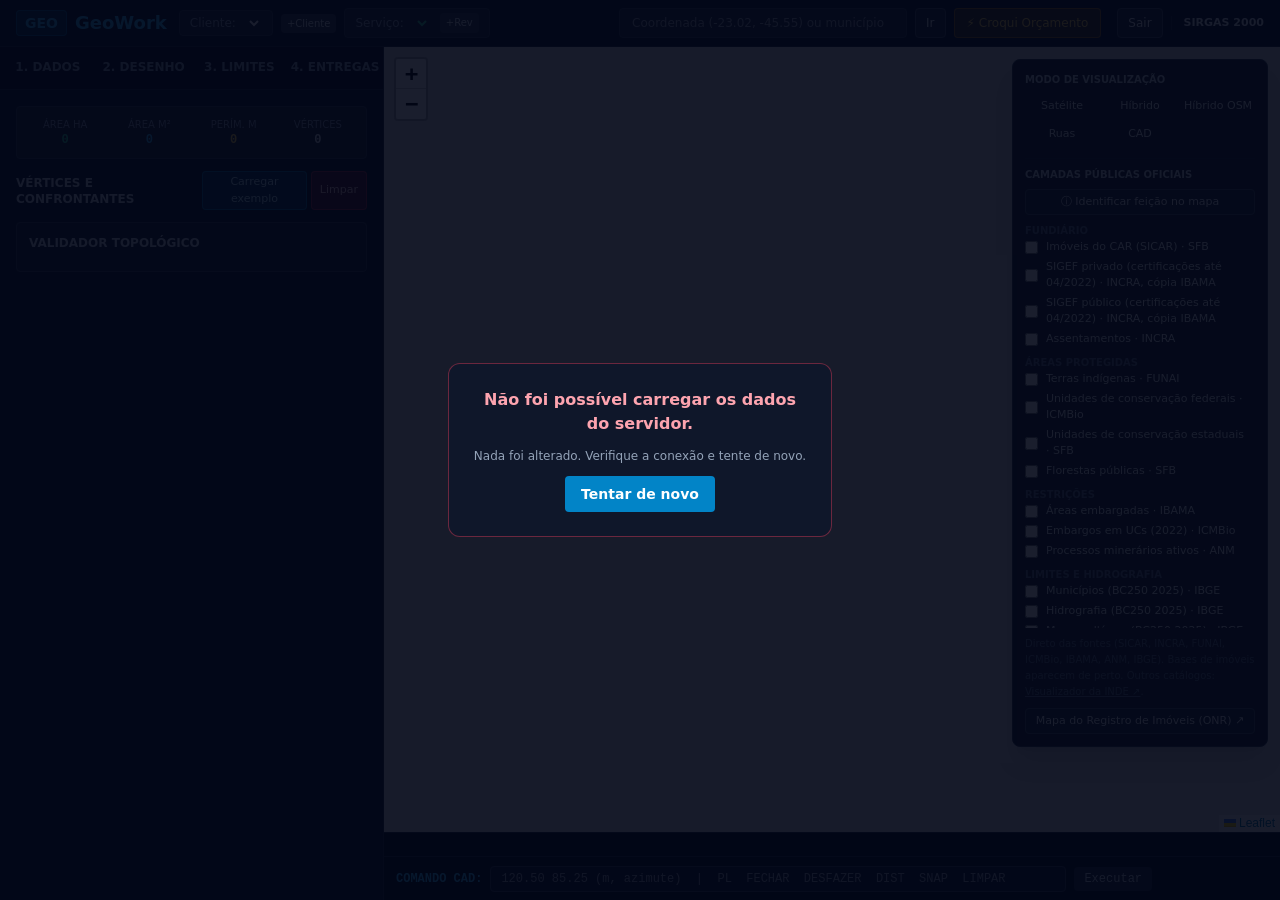
==== index.html @ d0a816af "Pastas do projeto e pacote em .zip Anexos ficam em pastas (plantas, memoriais, planilhas, imagens, r" ====
<!doctype html>
<html lang="pt-BR">
<head>
  <meta charset="utf-8">
  <meta name="viewport" content="width=device-width, initial-scale=1">
  <title>GeoWork — CAR, SIGEF & Notarial</title>
  <meta name="description" content="Workspace de georreferenciamento: CAR, SIGEF, memorial descritivo e entregas.">

  <link rel="stylesheet" href="css/tailwind.css">
  <link rel="stylesheet" href="vendor/leaflet/leaflet.css">
  <link rel="stylesheet" href="css/style.css">
</head>
<body class="flex flex-col h-screen overflow-hidden bg-slate-900 text-slate-100 font-sans">

  <!-- TOPBAR: cliente, serviço, busca e ações rápidas -->
  <header class="shrink-0 flex flex-wrap items-center gap-2 px-4 py-2 bg-slate-900 border-b border-slate-800 z-30">
    <div class="flex items-center gap-2 font-bold text-sky-400 text-lg mr-1">
      <span class="bg-sky-500/20 border border-sky-500/40 px-2 py-0.5 rounded text-sm">GEO</span>
      <span>GeoWork</span>
    </div>

    <label class="flex items-center gap-1.5 bg-slate-800 border border-slate-700 rounded px-2.5 py-1 text-xs">
      <span class="text-slate-400">Cliente:</span>
      <select id="clientSelect" class="bg-transparent font-semibold text-slate-100 focus:outline-none max-w-xs"></select>
    </label>
    <button id="btnNovoCliente" type="button" title="Cadastrar um novo cliente" class="bg-slate-700 hover:bg-slate-600 px-1.5 py-0.5 rounded text-[10px] text-slate-200">+Cliente</button>

    <div class="flex items-center gap-1.5 bg-slate-800 border border-slate-700 rounded px-2.5 py-1 text-xs">
      <span class="text-slate-400">Serviço:</span>
      <select id="serviceSelect" class="bg-transparent font-semibold text-emerald-400 focus:outline-none max-w-xs"></select>
      <button id="btnRev" type="button" title="Criar nova revisão (clona o serviço ativo)" class="ml-1 bg-slate-700 hover:bg-slate-600 px-1.5 py-0.5 rounded text-[10px] text-slate-200">+Rev</button>
    </div>

    <div class="flex items-center gap-2 ml-auto">
      <input id="searchInput" type="text" placeholder="Coordenada (-23.02, -45.55) ou município"
        class="w-72 bg-slate-800 border border-slate-700 rounded px-3 py-1.5 text-xs text-slate-100 focus:outline-none focus:border-sky-500">
      <button id="btnSearch" type="button" class="bg-slate-800 hover:bg-slate-700 border border-slate-600 px-2.5 py-1.5 rounded text-xs">Ir</button>
      <button id="btnQuote" type="button" class="bg-amber-500/20 hover:bg-amber-500/30 border border-amber-500/50 text-amber-300 px-3 py-1.5 rounded text-xs font-medium">⚡ Croqui Orçamento</button>
      <div class="relative">
        <button id="btnPrazos" type="button" title="Prazos de complementação do CAR vencidos ou vencendo em 30 dias" class="hidden px-2.5 py-1.5 rounded text-xs font-semibold border"></button>
        <div id="prazosPainel" class="hidden absolute right-0 mt-1 w-96 max-h-96 overflow-y-auto bg-slate-900 border border-slate-700 rounded shadow-xl p-2 z-50">
          <h3 class="text-[11px] font-bold uppercase text-slate-300 mb-1">Prazos do CAR (30 dias)</h3>
          <ul id="prazosLista" class="text-xs space-y-1"></ul>
        </div>
      </div>
      <button id="btnSair" type="button" title="Encerrar a sessão neste navegador" class="bg-slate-800 hover:bg-slate-700 border border-slate-600 px-2.5 py-1.5 rounded text-xs">Sair</button>
      <div class="text-right text-[11px] leading-tight border-l border-slate-800 pl-3">
        <div class="font-semibold text-slate-200">SIRGAS 2000</div>
        <div id="zoneLabel" class="text-sky-400 font-mono"></div>
      </div>
    </div>
  </header>

  <div class="flex flex-1 min-h-0 relative">

    <!-- SIDEBAR: OS 4 PILARES -->
    <aside class="w-96 shrink-0 bg-slate-900 border-r border-slate-800 flex flex-col z-20">
      <nav class="grid grid-cols-4 text-xs font-semibold border-b border-slate-800 bg-slate-950/60">
        <button type="button" data-pillar="dados" class="py-3 border-b-2 border-transparent text-slate-400 hover:text-slate-200">1. DADOS</button>
        <button type="button" data-pillar="desenhos" class="py-3 border-b-2 border-transparent text-slate-400 hover:text-slate-200">2. DESENHO</button>
        <button type="button" data-pillar="limites" class="py-3 border-b-2 border-transparent text-slate-400 hover:text-slate-200">3. LIMITES</button>
        <button type="button" data-pillar="entregas" class="py-3 border-b-2 border-transparent text-slate-400 hover:text-slate-200">4. ENTREGAS</button>
      </nav>

      <!-- PILAR 1: DADOS -->
      <div id="pillar-dados" class="pillar p-4 space-y-4 overflow-y-auto flex-1 hidden">
        <div class="bg-slate-800/60 border border-slate-700 rounded p-3 space-y-2">
          <h3 class="text-xs font-bold uppercase text-slate-300">Importar levantamento</h3>
          <p class="text-[11px] text-slate-400">GeoJSON, KML, Shapefile (.zip) ou CSV de pontos RTK (colunas <code>lat,lon</code> ou <code>E,N</code>). A camada ativa define onde os dados entram.</p>
          <input type="file" id="fileImport" accept=".geojson,.json,.kml,.zip,.csv"
            class="block w-full text-xs text-slate-300 file:mr-2 file:py-1.5 file:px-3 file:rounded file:border-0 file:text-xs file:font-semibold file:bg-sky-600 file:text-white hover:file:bg-sky-500">
        </div>

        <div class="bg-slate-800/60 border border-slate-700 rounded p-3 space-y-2">
          <h3 class="text-xs font-bold uppercase text-slate-300">Endereço do cliente</h3>
          <p class="text-[11px] text-slate-400">Salvo no servidor. O CEP é padronizado para xxxxx-xxx e a UF para duas letras.</p>
          <div class="grid grid-cols-3 gap-2 text-xs">
            <label class="text-[10px] text-slate-400">CEP
              <input data-end="cep" type="text" maxlength="9" class="mt-0.5 w-full bg-slate-900 border border-slate-700 rounded px-2 py-1 text-xs">
            </label>
            <label class="col-span-2 text-[10px] text-slate-400">Logradouro
              <input data-end="logradouro" type="text" class="mt-0.5 w-full bg-slate-900 border border-slate-700 rounded px-2 py-1 text-xs">
            </label>
            <label class="text-[10px] text-slate-400">Número
              <input data-end="numero" type="text" class="mt-0.5 w-full bg-slate-900 border border-slate-700 rounded px-2 py-1 text-xs">
            </label>
            <label class="col-span-2 text-[10px] text-slate-400">Complemento
              <input data-end="complemento" type="text" class="mt-0.5 w-full bg-slate-900 border border-slate-700 rounded px-2 py-1 text-xs">
            </label>
            <label class="col-span-2 text-[10px] text-slate-400">Bairro
              <input data-end="bairro" type="text" class="mt-0.5 w-full bg-slate-900 border border-slate-700 rounded px-2 py-1 text-xs">
            </label>
            <label class="col-span-2 text-[10px] text-slate-400">Município
              <input data-end="municipio" type="text" class="mt-0.5 w-full bg-slate-900 border border-slate-700 rounded px-2 py-1 text-xs">
            </label>
            <label class="text-[10px] text-slate-400">UF
              <input data-end="uf" type="text" maxlength="2" class="mt-0.5 w-full bg-slate-900 border border-slate-700 rounded px-2 py-1 text-xs uppercase">
            </label>
          </div>
          <button id="btnSalvarEndereco" type="button" class="w-full bg-slate-800 hover:bg-slate-700 border border-slate-600 py-1 px-2 rounded text-xs">Salvar endereço</button>
          <p id="enderecoStatus" class="text-[11px] text-slate-400"></p>
        </div>

        <div class="bg-slate-800/60 border border-slate-700 rounded p-3 space-y-2">
          <h3 class="text-xs font-bold uppercase text-slate-300">Curvas de nível</h3>
          <p class="text-[11px] text-slate-400">CSV de pontos cotados: colunas <code>lat,lon</code> ou <code>E,N</code> e uma coluna de altitude (<code>alt</code>, <code>altitude</code>, <code>z</code> ou <code>cota</code>).</p>
          <label class="block text-[10px] text-slate-400">Equidistância (m)
            <input id="cotaIntervalo" type="number" min="0.1" step="0.1" value="1" class="mt-0.5 w-full bg-slate-900 border border-slate-700 rounded px-2 py-1 text-xs">
          </label>
          <input id="cotaInput" type="file" accept=".csv"
            class="block w-full text-xs text-slate-300 file:mr-2 file:py-1.5 file:px-3 file:rounded file:border-0 file:text-xs file:font-semibold file:bg-emerald-600 file:text-white hover:file:bg-emerald-500">
          <div class="flex gap-2">
            <button id="btnCurvasBaixar" type="button" class="flex-1 bg-slate-800 hover:bg-slate-700 border border-slate-600 py-1 px-2 rounded text-xs">Baixar .geojson</button>
            <button id="btnCurvasLimpar" type="button" class="flex-1 bg-slate-800 hover:bg-slate-700 border border-slate-600 py-1 px-2 rounded text-xs">Remover curvas</button>
          </div>
          <p id="cotaResumo" class="text-[11px] text-slate-400"></p>
        </div>

        <div class="bg-slate-800/60 border border-slate-700 rounded p-3 space-y-2">
          <h3 class="text-xs font-bold uppercase text-slate-300">Documentos do imóvel</h3>
          <div class="grid grid-cols-2 gap-2 text-xs">
            <label class="text-[10px] text-slate-400">Matrícula / CRI
              <input data-doc="matricula" type="text" class="mt-0.5 w-full bg-slate-900 border border-slate-700 rounded px-2 py-1 text-xs">
            </label>
            <label class="text-[10px] text-slate-400">Código INCRA / SNCR
              <input data-doc="incra" type="text" class="mt-0.5 w-full bg-slate-900 border border-slate-700 rounded px-2 py-1 text-xs">
            </label>
            <label class="col-span-2 text-[10px] text-slate-400">Recibo do CAR (SICAR)
              <input data-doc="car" type="text" class="mt-0.5 w-full bg-slate-900 border border-slate-700 rounded px-2 py-1 text-xs font-mono">
            </label>
          </div>
          <label class="block text-[10px] text-slate-400">Pasta do anexo
            <select id="arquivoPasta" class="mt-0.5 w-full bg-slate-900 border border-slate-700 rounded px-2 py-1 text-xs">
              <option value="plantas">Plantas</option>
              <option value="memoriais">Memoriais</option>
              <option value="planilhas">Planilhas</option>
              <option value="imagens">Imagens</option>
              <option value="relatorios">Relatórios</option>
              <option value="documentos" selected>Documentos (inclui o PDF do SICAR)</option>
            </select>
          </label>
          <label class="block text-[10px] text-slate-400">Anexar arquivo (PDF, DXF, DOCX, XLSX, JPG ou PNG)
            <input id="arquivoInput" type="file" accept=".pdf,.dxf,.docx,.xlsx,.jpg,.jpeg,.png"
              class="mt-0.5 block w-full text-xs text-slate-300 file:mr-2 file:py-1 file:px-3 file:rounded file:border-0 file:text-xs file:font-semibold file:bg-sky-600 file:text-white hover:file:bg-sky-500">
          </label>
          <div id="arquivoList" class="text-[11px] text-slate-300 space-y-2"></div>
        </div>

        <div class="bg-slate-800/60 border border-slate-700 rounded p-3 space-y-2">
          <h3 class="text-xs font-bold uppercase text-emerald-400">Situação do CAR</h3>
          <p id="carAcompOff" class="text-[11px] text-slate-500">Acompanhamento disponível com o servidor e um serviço salvo.</p>
          <div id="carAcomp" class="hidden space-y-2">
            <div>
              <p id="carSituacaoAtual" class="text-xs font-semibold text-slate-100"></p>
              <p id="carPrazoAtual" class="text-[11px]"></p>
            </div>
            <div class="grid grid-cols-2 gap-2">
              <label class="col-span-2 text-[10px] text-slate-400">Nova situação (como aparece no SICAR)
                <select id="carSituacaoSel" class="mt-0.5 w-full bg-slate-900 border border-slate-700 rounded px-2 py-1 text-xs"></select>
              </label>
              <label class="text-[10px] text-slate-400">Data da situação / notificação
                <input id="carSituacaoData" type="date" class="mt-0.5 w-full bg-slate-900 border border-slate-700 rounded px-2 py-1 text-xs">
              </label>
              <div id="carPrazoCampos" class="hidden grid grid-cols-2 gap-1">
                <label class="text-[10px] text-slate-400">Prazo (dias)
                  <input id="carPrazoDias" type="number" min="1" step="1" placeholder="ex.: 30" class="mt-0.5 w-full bg-slate-900 border border-slate-700 rounded px-2 py-1 text-xs">
                </label>
                <label class="text-[10px] text-slate-400">ou até
                  <input id="carPrazoData" type="date" class="mt-0.5 w-full bg-slate-900 border border-slate-700 rounded px-1 py-1 text-[10px]">
                </label>
              </div>
              <label class="col-span-2 text-[10px] text-slate-400">Observação (opcional)
                <input id="carSituacaoObs" type="text" maxlength="2000" placeholder="ex.: notificação recebida por e-mail" class="mt-0.5 w-full bg-slate-900 border border-slate-700 rounded px-2 py-1 text-xs">
              </label>
            </div>
            <button id="btnRegistrarSituacao" type="button" class="w-full bg-emerald-700 hover:bg-emerald-600 py-1 px-2 rounded text-xs font-semibold">Registrar situação</button>

            <div class="pt-1 border-t border-slate-700 space-y-1">
              <h4 class="text-[11px] font-bold text-slate-300">Pendências apontadas pelo órgão</h4>
              <ul id="carPendencias" class="text-[11px] space-y-1"></ul>
              <div class="flex gap-1">
                <input id="carPendenciaNova" type="text" maxlength="2000" placeholder="Descreva a pendência do parecer" class="flex-1 bg-slate-900 border border-slate-700 rounded px-2 py-1 text-xs">
                <button id="btnAddPendencia" type="button" class="bg-slate-700 hover:bg-slate-600 px-2 rounded text-xs">Adicionar</button>
              </div>
            </div>

            <details class="pt-1 border-t border-slate-700">
              <summary class="text-[11px] font-bold text-slate-300 cursor-pointer">Histórico de situações</summary>
              <ul id="carHistorico" class="mt-1 text-[11px] text-slate-300 space-y-1"></ul>
            </details>
          </div>
        </div>
      </div>

      <!-- PILAR 2: DESENHOS e quadro CAR -->
      <div id="pillar-desenhos" class="pillar p-4 space-y-4 overflow-y-auto flex-1 hidden">
        <div class="bg-slate-800/60 border border-slate-700 rounded p-3 space-y-2">
          <h3 class="text-xs font-bold uppercase text-slate-300">Camada ativa</h3>
          <select id="activeLayerSelect" class="w-full bg-slate-900 border border-slate-700 rounded px-2 py-1.5 text-xs text-slate-200">
          </select>
          <p class="text-[11px] text-slate-400">Clique no mapa para marcar vértices. Ou use a barra CAD: <code>120.50 85.25</code> (distância m, azimute °). Depois, FECHAR.</p>
          <div class="grid grid-cols-3 gap-1">
            <button id="btnFechar" type="button" class="bg-sky-600 hover:bg-sky-500 py-1 rounded text-[11px]">Fechar</button>
            <button id="btnDesfazer" type="button" class="bg-slate-700 hover:bg-slate-600 py-1 rounded text-[11px]">Desfazer</button>
            <button id="btnLimparCamada" type="button" class="bg-rose-700/60 hover:bg-rose-700 py-1 rounded text-[11px]">Limpar camada</button>
          </div>
        </div>

        <div class="bg-slate-800/60 border border-slate-700 rounded p-3 space-y-2">
          <h3 class="text-xs font-bold uppercase text-emerald-400">Quadro de áreas do CAR</h3>
          <div class="text-xs space-y-1.5">
            <div class="flex justify-between items-center gap-2">
              <span>Módulo fiscal (ha, do INCRA/município)</span>
              <input id="mfInput" type="text" placeholder="ex.: 15" class="w-20 bg-slate-900 border border-slate-700 rounded px-2 py-0.5 text-xs font-mono text-right">
            </div>
            <div class="flex justify-between items-center gap-2">
              <span>Área da matrícula (ha)</span>
              <input id="areaDocInput" type="text" placeholder="ex.: 48,4" class="w-20 bg-slate-900 border border-slate-700 rounded px-2 py-0.5 text-xs font-mono text-right">
            </div>
            <div class="flex justify-between items-center gap-2">
              <span>Reserva Legal mínima</span>
              <select id="rlPctSelect" class="w-40 bg-slate-900 border border-slate-700 rounded px-1 py-0.5 text-[11px]">
                <option value="20">20% — demais regiões (art. 12, II)</option>
                <option value="35">35% — cerrado na Amazônia Legal</option>
                <option value="80">80% — floresta na Amazônia Legal</option>
              </select>
            </div>
          </div>
          <table class="w-full text-[11px]">
            <thead>
              <tr class="text-slate-400 border-b border-slate-700"><th class="text-left font-normal">Classe</th><th class="text-right font-normal">ha</th><th class="text-right font-normal">% imóvel</th></tr>
            </thead>
            <tbody id="carQuadro"></tbody>
          </table>
          <div class="flex justify-between text-xs text-sky-300"><span>Quantidade de módulos fiscais</span><span id="carMf" class="font-mono text-right">-</span></div>
          <p class="text-[10px] text-slate-500">Áreas planas em UTM SIRGAS 2000, recortadas pelo perímetro. Área líquida = imóvel − servidão administrativa.</p>
        </div>

        <div class="bg-slate-800/60 border border-slate-700 rounded p-3 space-y-2">
          <h3 class="text-xs font-bold uppercase text-amber-300">Pré-análise do CAR</h3>
          <ul id="carPreAnalise" class="text-[11px] space-y-1"></ul>
          <p class="text-[10px] text-slate-500">Mesmos critérios de prioridade do Módulo de Análise do SICAR-SP (2016). Não substitui a análise do órgão ambiental.</p>
        </div>

        <div class="bg-slate-800/60 border border-slate-700 rounded p-3 space-y-2">
          <h3 class="text-xs font-bold uppercase text-rose-300">Sobreposições com bases públicas</h3>
          <p class="text-[11px] text-slate-400">Cruza o perímetro com CAR, SIGEF, terras indígenas, UCs, assentamentos, florestas públicas, embargos e processos minerários.</p>
          <button id="btnSobreposicoes" type="button" class="w-full bg-rose-700/70 hover:bg-rose-700 py-1 px-2 rounded text-xs font-semibold">Consultar bases públicas</button>
          <ul id="sobreposicoesLista" class="text-[11px] space-y-1"></ul>
          <div id="mfSugerido" class="hidden text-[11px] text-sky-300 flex items-center justify-between gap-2"></div>
          <ul id="sobreposicoesFontes" class="text-[10px] text-slate-500 space-y-0.5"></ul>
        </div>

        <div class="bg-slate-800/60 border border-slate-700 rounded p-3 space-y-2">
          <h3 class="text-xs font-bold uppercase text-slate-300">APP por curso d'água</h3>
          <p class="text-[11px] text-slate-400">Desenhe o curso na camada "Curso d'água" e gere a faixa de APP. A faixa é fixa e simplificada.</p>
          <div class="flex gap-2 items-center text-xs">
            <select id="bufferDist" class="bg-slate-900 border border-slate-700 rounded px-2 py-1 text-xs">
              <option value="30">30 m</option>
              <option value="50">50 m</option>
            </select>
            <button id="btnGerarApp" type="button" class="bg-sky-600 hover:bg-sky-500 px-3 py-1 rounded text-xs">Gerar APP</button>
          </div>
        </div>

        <div class="bg-slate-800/60 border border-slate-700 rounded p-3">
          <h3 class="text-xs font-bold uppercase text-slate-300 mb-2">Camadas do serviço</h3>
          <ul id="layerList"></ul>
        </div>
      </div>

      <!-- PILAR 3: LIMITES (SIGEF e confrontantes) -->
      <div id="pillar-limites" class="pillar p-4 space-y-3 overflow-y-auto flex-1">
        <div class="grid grid-cols-4 gap-2 bg-slate-800/80 border border-slate-700 rounded p-2.5 text-center">
          <div>
            <div class="text-[10px] text-slate-400 uppercase">Área ha</div>
            <div id="statAreaHa" class="text-xs font-bold text-emerald-400 font-mono">0</div>
          </div>
          <div>
            <div class="text-[10px] text-slate-400 uppercase">Área m²</div>
            <div id="statAreaM2" class="text-xs font-bold text-sky-400 font-mono">0</div>
          </div>
          <div>
            <div class="text-[10px] text-slate-400 uppercase">Perím. m</div>
            <div id="statPerim" class="text-xs font-bold text-amber-300 font-mono">0</div>
          </div>
          <div>
            <div class="text-[10px] text-slate-400 uppercase">Vértices</div>
            <div id="statVertices" class="text-xs font-bold text-slate-200 font-mono">0</div>
          </div>
        </div>

        <div class="flex items-center justify-between">
          <h3 class="text-xs font-bold uppercase text-slate-300">Vértices e confrontantes</h3>
          <div class="flex gap-1">
            <button id="btnExemplo" type="button" class="bg-sky-600/30 hover:bg-sky-600/50 border border-sky-500/50 text-sky-200 px-2 py-0.5 rounded text-[11px]">Carregar exemplo</button>
            <button id="btnLimparPerimetro" type="button" class="bg-rose-600/30 hover:bg-rose-600/50 border border-rose-500/50 text-rose-200 px-2 py-0.5 rounded text-[11px]">Limpar</button>
          </div>
        </div>

        <div id="verticesList" class="space-y-2 text-xs"></div>

        <div class="bg-slate-800/60 border border-slate-700 rounded p-3">
          <h3 class="text-xs font-bold uppercase text-slate-300 mb-2">Validador topológico</h3>
          <ul id="validatorList" class="space-y-1 text-xs"></ul>
        </div>
      </div>

      <!-- PILAR 4: ENTREGAS -->
      <div id="pillar-entregas" class="pillar p-4 space-y-3 overflow-y-auto flex-1 hidden">
        <div class="grid grid-cols-2 gap-2 text-xs">
          <button id="btnMemNotarial" type="button" class="bg-sky-600 hover:bg-sky-500 font-semibold py-2 px-2 rounded">Memorial notarial (texto corrido)</button>
          <button id="btnMemTabular" type="button" class="bg-slate-700 hover:bg-slate-600 font-semibold py-2 px-2 rounded">Memorial tabular</button>
          <button id="btnMemDocx" type="button" class="bg-slate-700 hover:bg-slate-600 font-semibold py-2 px-2 rounded">Baixar memorial (.docx)</button>
          <button id="btnGpkg" type="button" class="bg-slate-700 hover:bg-slate-600 font-semibold py-2 px-2 rounded">Baixar base vetorial (.gpkg)</button>
          <button id="btnSicar" type="button" class="bg-emerald-700 hover:bg-emerald-600 font-semibold py-2 px-2 rounded" title="Um shapefile por camada do CAR (SIRGAS 2000), com LEIA-ME de importação">Pacote SICAR (shapefiles)</button>
          <button id="btnPacote" type="button" class="bg-sky-700 hover:bg-sky-600 font-semibold py-2 px-2 rounded" title="Um .zip com os anexos em suas pastas, o GeoPackage e o pacote do SICAR">Pacote do projeto (.zip)</button>
          <button id="btnSigef" type="button" class="bg-emerald-600 hover:bg-emerald-500 font-semibold py-2 px-2 rounded">Planilha SIGEF (CSV)</button>
          <button id="btnDxf" type="button" class="bg-slate-800 hover:bg-slate-700 border border-slate-600 py-2 px-2 rounded">Baixar .DXF (UTM)</button>
          <button id="btnGeojson" type="button" class="bg-slate-800 hover:bg-slate-700 border border-slate-600 py-2 px-2 rounded">Baixar .GeoJSON</button>
        </div>
        <div>
          <div class="flex justify-between items-center mb-1">
            <span class="text-[11px] font-bold uppercase text-slate-400">Saída gerada</span>
            <button id="btnCopy" type="button" class="text-[11px] text-sky-400 hover:underline">Copiar texto</button>
          </div>
          <textarea id="output" rows="16" class="w-full bg-slate-950 border border-slate-700 rounded p-2.5 text-[11px] font-mono text-slate-200 leading-relaxed focus:outline-none"></textarea>
        </div>
      </div>
    </aside>

    <!-- MAPA E CANVAS CAD -->
    <main class="flex-1 min-w-0 relative flex flex-col">
      <div id="map" class="flex-1"></div>

      <!-- Painel flutuante: modo de base e camadas públicas -->
      <div class="absolute top-3 right-3 z-[1000] w-64 bg-slate-900/95 backdrop-blur border border-slate-700 rounded-lg shadow-xl p-3 space-y-3 text-xs">
        <div>
          <div class="font-bold text-slate-300 uppercase text-[10px] mb-1.5">Modo de visualização</div>
          <div class="grid grid-cols-3 gap-1">
            <button type="button" data-mode="sat" class="py-1 rounded text-[11px]">Satélite</button>
            <button type="button" data-mode="hib" title="Satélite com ruas e nomes de lugares (Esri)" class="py-1 rounded text-[11px]">Híbrido</button>
            <button type="button" data-mode="hibosm" title="Satélite com estradas e nomes do OpenStreetMap (OpenFreeMap)" class="py-1 rounded text-[11px]">Híbrido OSM</button>
            <button type="button" data-mode="google" title="Satélite híbrido do Google (Map Tiles API)" class="hidden py-1 rounded text-[11px]">Google</button>
            <button type="button" data-mode="osm" class="py-1 rounded text-[11px]">Ruas</button>
            <button type="button" data-mode="cad" class="py-1 rounded text-[11px]">CAD</button>
          </div>
        </div>
        <div class="border-t border-slate-800 pt-2">
          <div class="font-bold text-slate-300 uppercase text-[10px] mb-1.5">Camadas públicas oficiais</div>
          <button id="btnIdentificar" type="button" aria-pressed="false" title="Clique numa feição de uma camada pública ativa para ver os dados dela" class="mb-2 w-full bg-slate-800 hover:bg-slate-700 border border-slate-600 py-1 rounded text-[11px]">ⓘ Identificar feição no mapa</button>
          <div id="camadasPublicas" class="space-y-2 text-[11px] max-h-[45vh] overflow-y-auto pr-1"></div>
          <p class="text-[10px] text-slate-500 mt-2">Direto das fontes (SICAR, INCRA, FUNAI, ICMBio, IBAMA, ANM, IBGE). Bases de imóveis aparecem de perto. Outros catálogos: <a href="https://visualizador.inde.gov.br" target="_blank" rel="noopener" class="underline hover:text-slate-300">Visualizador da INDE ↗</a>.</p>
          <button id="btnMapaOnr" type="button" title="Abre o Mapa do Registro de Imóveis (ONR) e copia a coordenada do imóvel" class="mt-2 w-full bg-slate-800 hover:bg-slate-700 border border-slate-600 py-1 rounded text-[11px]">Mapa do Registro de Imóveis (ONR) ↗</button>
        </div>
      </div>

      <!-- Status e barra de comando CAD -->
      <div id="status" class="text-xs px-4 py-1 bg-slate-950 border-t border-slate-800 min-h-[1.5rem]"></div>
      <div class="h-11 bg-slate-950 border-t border-slate-800 px-3 flex items-center justify-between text-xs font-mono z-[1000]">
        <form id="cadForm" class="flex items-center gap-2 flex-1 min-w-0">
          <span class="text-sky-400 font-bold">COMANDO CAD:</span>
          <input id="cadInput" type="text" autocomplete="off"
            placeholder="120.50 85.25 (m, azimute)  |  PL  FECHAR  DESFAZER  DIST  SNAP  LIMPAR"
            class="bg-slate-900 border border-slate-700 rounded px-2.5 py-1 text-xs text-emerald-300 w-full max-w-xl focus:outline-none focus:border-sky-500">
          <button type="submit" class="bg-slate-800 hover:bg-slate-700 px-2.5 py-1 rounded text-slate-300">Executar</button>
        </form>
        <div id="cursorCoords" class="text-slate-400 text-[11px] pl-4 shrink-0 hidden md:block"></div>
      </div>
    </main>
  </div>

  <script src="vendor/leaflet/leaflet.js"></script>
  <script src="vendor/proj4.min.js"></script>
  <script src="vendor/turf.min.js"></script>
  <script src="vendor/shp.min.js"></script>
  <script src="vendor/togeojson.umd.js"></script>
  <script src="js/geo.js"></script>
  <script src="js/cad.js"></script>
  <script src="js/export.js"></script>
  <script src="js/memorial.js"></script>
  <script src="js/contours.js"></script>
  <script src="js/car.js"></script>
  <script src="js/camadas-publicas.js"></script>
  <script src="js/rotulos-osm.js"></script>
  <script src="js/app.js"></script>
</body>
</html>
---- css/style.css ----
/* Complementos ao Tailwind: modo CAD, rótulos de vértice e tema escuro fixo. */

body { background: #0f172a; }

/* Ativo dos botões de base e pilares é aplicado por classes Tailwind em app.js */

/* Modo CAD: esconde a base de mapa e desenha grade técnica */
#map.cad-mode {
  background-color: #090d16;
  background-image:
    linear-gradient(to right, rgba(30, 41, 59, 0.5) 1px, transparent 1px),
    linear-gradient(to bottom, rgba(30, 41, 59, 0.5) 1px, transparent 1px);
  background-size: 40px 40px;
}
#map.cad-mode .leaflet-tile-pane { display: none; }

/* Rótulo técnico dos vértices do perímetro */
.vertex-label {
  background: rgba(15, 23, 42, 0.85);
  border: 1px solid #38bdf8;
  color: #38bdf8;
  font-size: 10px;
  font-family: monospace;
  padding: 1px 4px;
  border-radius: 3px;
  white-space: nowrap;
}

/* Barra de comando: sem seleção acidental ao clicar nos botões */
.pillar button,
#cadForm button { user-select: none; }
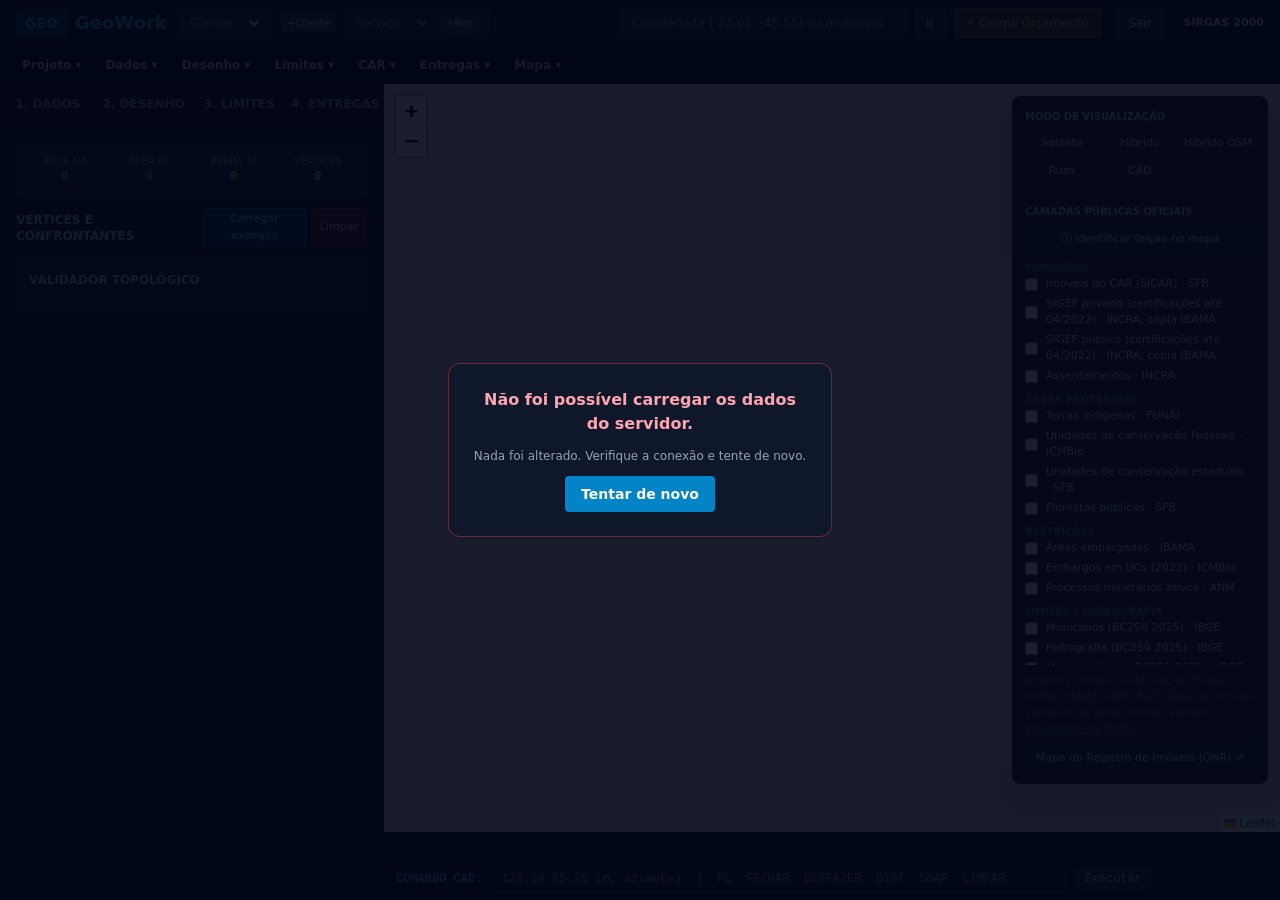
==== commit 45c49da4: "Adiciona menu superior com as funcionalidades agrupadas Barra com grupos suspensos (Projeto, Dados, " ====
--- a/index.html
+++ b/index.html
@@ -51,6 +51,94 @@
     </div>
   </header>
 
+  <!-- MENU: funcionalidades agrupadas. Cada item aciona o botão ou a seção já existente -->
+  <nav id="menuBar" aria-label="Menu principal" class="shrink-0 relative z-40 flex flex-wrap items-center gap-1 px-3 py-1 bg-slate-950 border-b border-slate-800 text-xs">
+
+    <div class="relative" data-menu>
+      <button type="button" data-abre aria-haspopup="menu" aria-expanded="false" class="px-2.5 py-1.5 rounded font-semibold text-slate-300 hover:bg-slate-800 aria-expanded:bg-slate-800">Projeto ▾</button>
+      <div role="menu" class="menu-drop hidden absolute left-0 top-full mt-1 w-64 bg-slate-900 border border-slate-700 rounded shadow-xl py-1">
+        <button type="button" role="menuitem" class="menu-item" data-clique="btnNovoCliente">Novo cliente</button>
+        <button type="button" role="menuitem" class="menu-item" data-clique="btnRev" data-precisa-servico>Nova revisão do serviço</button>
+        <button type="button" role="menuitem" class="menu-item" data-clique="btnQuote">Croqui de orçamento</button>
+        <button type="button" role="menuitem" class="menu-item" data-clique="btnSair">Encerrar sessão</button>
+      </div>
+    </div>
+
+    <div class="relative" data-menu>
+      <button type="button" data-abre data-pilar-grupo="dados" aria-haspopup="menu" aria-expanded="false" class="px-2.5 py-1.5 rounded font-semibold text-slate-300 hover:bg-slate-800 aria-expanded:bg-slate-800">Dados ▾</button>
+      <div role="menu" class="menu-drop hidden absolute left-0 top-full mt-1 w-64 bg-slate-900 border border-slate-700 rounded shadow-xl py-1">
+        <button type="button" role="menuitem" class="menu-item" data-ir="dados" data-foco="#fileImport">Importar levantamento</button>
+        <button type="button" role="menuitem" class="menu-item" data-ir="dados" data-foco="#btnSalvarEndereco">Endereço do cliente</button>
+        <button type="button" role="menuitem" class="menu-item" data-ir="dados" data-foco="#cotaInput">Curvas de nível</button>
+        <button type="button" role="menuitem" class="menu-item" data-ir="dados" data-foco="[data-doc='matricula']">Documentos do imóvel</button>
+        <button type="button" role="menuitem" class="menu-item" data-ir="dados" data-foco="#arquivoList">Arquivos do projeto</button>
+        <button type="button" role="menuitem" class="menu-item" data-ir="dados" data-foco="#btnRegistrarSituacao" data-precisa-servico>Situação do CAR</button>
+      </div>
+    </div>
+
+    <div class="relative" data-menu>
+      <button type="button" data-abre data-pilar-grupo="desenhos" aria-haspopup="menu" aria-expanded="false" class="px-2.5 py-1.5 rounded font-semibold text-slate-300 hover:bg-slate-800 aria-expanded:bg-slate-800">Desenho ▾</button>
+      <div role="menu" class="menu-drop hidden absolute left-0 top-full mt-1 w-64 bg-slate-900 border border-slate-700 rounded shadow-xl py-1">
+        <button type="button" role="menuitem" class="menu-item" data-ir="desenhos" data-precisa-servico>Camadas do serviço</button>
+        <button type="button" role="menuitem" class="menu-item" data-clique="btnFechar" data-precisa-servico>Fechar polígono</button>
+        <button type="button" role="menuitem" class="menu-item" data-clique="btnDesfazer" data-precisa-servico>Desfazer</button>
+        <button type="button" role="menuitem" class="menu-item" data-clique="btnLimparCamada" data-precisa-servico>Limpar camada ativa</button>
+      </div>
+    </div>
+
+    <div class="relative" data-menu>
+      <button type="button" data-abre data-pilar-grupo="limites" aria-haspopup="menu" aria-expanded="false" class="px-2.5 py-1.5 rounded font-semibold text-slate-300 hover:bg-slate-800 aria-expanded:bg-slate-800">Limites ▾</button>
+      <div role="menu" class="menu-drop hidden absolute left-0 top-full mt-1 w-64 bg-slate-900 border border-slate-700 rounded shadow-xl py-1">
+        <button type="button" role="menuitem" class="menu-item" data-ir="limites" data-precisa-servico>Vértices e confrontantes</button>
+        <button type="button" role="menuitem" class="menu-item" data-ir="limites" data-foco="#statAreaHa" data-precisa-servico>Áreas e perímetro</button>
+        <button type="button" role="menuitem" class="menu-item" data-clique="btnExemplo">Carregar exemplo</button>
+        <button type="button" role="menuitem" class="menu-item" data-clique="btnLimparPerimetro" data-precisa-servico>Limpar perímetro</button>
+      </div>
+    </div>
+
+    <div class="relative" data-menu>
+      <button type="button" data-abre aria-haspopup="menu" aria-expanded="false" class="px-2.5 py-1.5 rounded font-semibold text-slate-300 hover:bg-slate-800 aria-expanded:bg-slate-800">CAR ▾</button>
+      <div role="menu" class="menu-drop hidden absolute left-0 top-full mt-1 w-64 bg-slate-900 border border-slate-700 rounded shadow-xl py-1">
+        <button type="button" role="menuitem" class="menu-item" data-ir="desenhos" data-precisa-servico>Quadro de áreas</button>
+        <button type="button" role="menuitem" class="menu-item" data-clique="btnSobreposicoes" data-precisa-servico>Consultar bases públicas</button>
+        <button type="button" role="menuitem" class="menu-item" data-ir="desenhos" data-foco="#appLargura" data-precisa-servico>APP por curso d'água</button>
+        <button type="button" role="menuitem" class="menu-item" data-clique="btnRelatorioCar" data-precisa-servico>Gerar relatório do CAR</button>
+      </div>
+    </div>
+
+    <div class="relative" data-menu>
+      <button type="button" data-abre data-pilar-grupo="entregas" aria-haspopup="menu" aria-expanded="false" class="px-2.5 py-1.5 rounded font-semibold text-slate-300 hover:bg-slate-800 aria-expanded:bg-slate-800">Entregas ▾</button>
+      <div role="menu" class="menu-drop hidden absolute left-0 top-full mt-1 w-72 bg-slate-900 border border-slate-700 rounded shadow-xl py-1">
+        <button type="button" role="menuitem" class="menu-item" data-clique="btnGeorref" data-precisa-servico>Georreferenciamento completo</button>
+        <button type="button" role="menuitem" class="menu-item" data-clique="btnPacote" data-precisa-servico>Pacote do projeto (.zip)</button>
+        <button type="button" role="menuitem" class="menu-item" data-clique="btnConferir" data-precisa-servico>Conferir projeto</button>
+        <button type="button" role="menuitem" class="menu-item" data-clique="btnMemNotarial" data-precisa-servico>Memorial notarial</button>
+        <button type="button" role="menuitem" class="menu-item" data-clique="btnMemTabular" data-precisa-servico>Memorial tabular</button>
+        <button type="button" role="menuitem" class="menu-item" data-clique="btnMemDocx" data-precisa-servico>Memorial (.docx)</button>
+        <button type="button" role="menuitem" class="menu-item" data-clique="btnSigef" data-precisa-servico>Planilha SIGEF (CSV)</button>
+        <button type="button" role="menuitem" class="menu-item" data-clique="btnDxf" data-precisa-servico>Planta (.DXF)</button>
+        <button type="button" role="menuitem" class="menu-item" data-clique="btnGpkg" data-precisa-servico>Base vetorial (.gpkg)</button>
+        <button type="button" role="menuitem" class="menu-item" data-clique="btnSicar" data-precisa-servico>Pacote SICAR (shapefiles)</button>
+        <button type="button" role="menuitem" class="menu-item" data-clique="btnGeojson" data-precisa-servico>GeoJSON</button>
+      </div>
+    </div>
+
+    <div class="relative" data-menu>
+      <button type="button" data-abre aria-haspopup="menu" aria-expanded="false" class="px-2.5 py-1.5 rounded font-semibold text-slate-300 hover:bg-slate-800 aria-expanded:bg-slate-800">Mapa ▾</button>
+      <div role="menu" class="menu-drop hidden absolute left-0 top-full mt-1 w-64 bg-slate-900 border border-slate-700 rounded shadow-xl py-1">
+        <button type="button" role="menuitem" class="menu-item" data-base="sat">Satélite</button>
+        <button type="button" role="menuitem" class="menu-item" data-base="hib">Híbrido (Esri)</button>
+        <button type="button" role="menuitem" class="menu-item" data-base="hibosm">Híbrido OSM</button>
+        <button type="button" role="menuitem" class="menu-item" data-base="osm">Ruas</button>
+        <button type="button" role="menuitem" class="menu-item" data-base="cad">Modo CAD</button>
+        <button type="button" role="menuitem" class="menu-item" data-clique="btnIdentificar">Identificar feição</button>
+        <button type="button" role="menuitem" class="menu-item" data-foco="#camadasPublicas">Camadas públicas</button>
+        <button type="button" role="menuitem" class="menu-item" data-clique="btnMapaOnr">Mapa do ONR</button>
+        <button type="button" role="menuitem" class="menu-item" data-foco="#searchInput">Ir para coordenada ou município</button>
+      </div>
+    </div>
+  </nav>
+
   <div class="flex flex-1 min-h-0 relative">
 
     <!-- SIDEBAR: OS 4 PILARES -->
@@ -139,8 +227,20 @@
               <option value="documentos" selected>Documentos (inclui o PDF do SICAR)</option>
             </select>
           </label>
+          <label class="block text-[10px] text-slate-400">Tipo do anexo
+            <select id="arquivoCategoria" class="mt-0.5 w-full bg-slate-900 border border-slate-700 rounded px-2 py-1 text-xs">
+              <option value="recibo_car">Recibo ou demonstrativo do CAR</option>
+              <option value="matricula">Matrícula</option>
+              <option value="art">ART ou RRT do responsável técnico</option>
+              <option value="ccir">CCIR</option>
+              <option value="itr_cib">ITR / CIB</option>
+              <option value="certidao">Certidão</option>
+              <option value="insumo">Insumo (dados de campo)</option>
+              <option value="outro" selected>Outro</option>
+            </select>
+          </label>
           <label class="block text-[10px] text-slate-400">Anexar arquivo (PDF, DXF, DOCX, XLSX, JPG ou PNG)
-            <input id="arquivoInput" type="file" accept=".pdf,.dxf,.docx,.xlsx,.jpg,.jpeg,.png"
+            <input id="arquivoInput" type="file" accept=".pdf,.dxf,.docx,.xlsx,.csv,.txt,.jpg,.jpeg,.png"
               class="mt-0.5 block w-full text-xs text-slate-300 file:mr-2 file:py-1 file:px-3 file:rounded file:border-0 file:text-xs file:font-semibold file:bg-sky-600 file:text-white hover:file:bg-sky-500">
           </label>
           <div id="arquivoList" class="text-[11px] text-slate-300 space-y-2"></div>
@@ -253,14 +353,15 @@
 
         <div class="bg-slate-800/60 border border-slate-700 rounded p-3 space-y-2">
           <h3 class="text-xs font-bold uppercase text-slate-300">APP por curso d'água</h3>
-          <p class="text-[11px] text-slate-400">Desenhe o curso na camada "Curso d'água" e gere a faixa de APP. A faixa é fixa e simplificada.</p>
-          <div class="flex gap-2 items-center text-xs">
-            <select id="bufferDist" class="bg-slate-900 border border-slate-700 rounded px-2 py-1 text-xs">
-              <option value="30">30 m</option>
-              <option value="50">50 m</option>
-            </select>
+          <p class="text-[11px] text-slate-400">Desenhe o curso na camada "Curso d'água". A faixa sai da largura do leito, pelo art. 4º, I, da Lei 12.651/2012.</p>
+          <div class="flex gap-2 items-end text-xs">
+            <label class="text-[10px] text-slate-400">Largura média do leito (m)
+              <input id="appLargura" type="number" min="0.1" step="0.1" placeholder="ex.: 4"
+                class="mt-0.5 block w-28 bg-slate-900 border border-slate-700 rounded px-2 py-1 text-xs">
+            </label>
             <button id="btnGerarApp" type="button" class="bg-sky-600 hover:bg-sky-500 px-3 py-1 rounded text-xs">Gerar APP</button>
           </div>
+          <p class="text-[10px] text-slate-500">Faixa: até 10 m → 30 m · de 10 a 50 m → 50 m · de 50 a 200 m → 100 m · de 200 a 600 m → 200 m · acima de 600 m → 500 m, medidas da borda do leito. Use a largura média de cada curso; o técnico confere. Nascentes e lagos ainda não entram.</p>
         </div>
 
         <div class="bg-slate-800/60 border border-slate-700 rounded p-3">
@@ -315,9 +416,19 @@
           <button id="btnGpkg" type="button" class="bg-slate-700 hover:bg-slate-600 font-semibold py-2 px-2 rounded">Baixar base vetorial (.gpkg)</button>
           <button id="btnSicar" type="button" class="bg-emerald-700 hover:bg-emerald-600 font-semibold py-2 px-2 rounded" title="Um shapefile por camada do CAR (SIRGAS 2000), com LEIA-ME de importação">Pacote SICAR (shapefiles)</button>
           <button id="btnPacote" type="button" class="bg-sky-700 hover:bg-sky-600 font-semibold py-2 px-2 rounded" title="Um .zip com os anexos em suas pastas, o GeoPackage e o pacote do SICAR">Pacote do projeto (.zip)</button>
+          <button id="btnGeorref" type="button" class="col-span-2 bg-amber-600 hover:bg-amber-500 font-semibold py-2 px-2 rounded" title="Gera a planilha SIGEF, a planta (DXF) e o memorial tabular (.docx), guarda cada um no projeto e refaz a conferência">Georreferenciamento completo (planilha, planta e memorial)</button>
+          <button id="btnRelatorioCar" type="button" class="bg-emerald-700 hover:bg-emerald-600 font-semibold py-2 px-2 rounded" title="Quadro de áreas (CSV) e pré-análise (TXT), guardados na pasta Relatórios do projeto">Relatório do CAR (quadro e pré-análise)</button>
           <button id="btnSigef" type="button" class="bg-emerald-600 hover:bg-emerald-500 font-semibold py-2 px-2 rounded">Planilha SIGEF (CSV)</button>
           <button id="btnDxf" type="button" class="bg-slate-800 hover:bg-slate-700 border border-slate-600 py-2 px-2 rounded">Baixar .DXF (UTM)</button>
           <button id="btnGeojson" type="button" class="bg-slate-800 hover:bg-slate-700 border border-slate-600 py-2 px-2 rounded">Baixar .GeoJSON</button>
+        </div>
+        <div class="bg-slate-800/60 border border-slate-700 rounded p-3">
+          <div class="flex justify-between items-center mb-2">
+            <h3 class="text-xs font-bold uppercase text-slate-300">Conferência do projeto</h3>
+            <button id="btnConferir" type="button" class="bg-sky-700 hover:bg-sky-600 px-2 py-1 rounded text-[11px] text-white">Conferir</button>
+          </div>
+          <p class="text-[10px] text-slate-500 mb-2">Confere o que o sistema consegue ver e lista o que é do técnico conferir (assinaturas e norma).</p>
+          <ul id="conferenciaLista" class="space-y-1 text-xs"></ul>
         </div>
         <div>
           <div class="flex justify-between items-center mb-1">
@@ -330,7 +441,7 @@
     </aside>
 
     <!-- MAPA E CANVAS CAD -->
-    <main class="flex-1 min-w-0 relative flex flex-col">
+    <main class="flex-1 min-w-0 relative z-0 flex flex-col">
       <div id="map" class="flex-1"></div>
 
       <!-- Painel flutuante: modo de base e camadas públicas -->
--- a/css/style.css
+++ b/css/style.css
@@ -26,6 +26,21 @@
   white-space: nowrap;
 }
 
+/* Menu superior: itens dos grupos suspensos */
+.menu-item {
+  display: flex;
+  align-items: center;
+  justify-content: space-between;
+  gap: 1.5rem;
+  width: 100%;
+  padding: 0.375rem 0.75rem;
+  text-align: left;
+  font-size: 0.75rem;
+  color: #e2e8f0;
+}
+.menu-item:hover:not(:disabled) { background: #1e293b; }
+.menu-item:disabled { opacity: 0.4; cursor: not-allowed; }
+
 /* Barra de comando: sem seleção acidental ao clicar nos botões */
 .pillar button,
 #cadForm button { user-select: none; }
